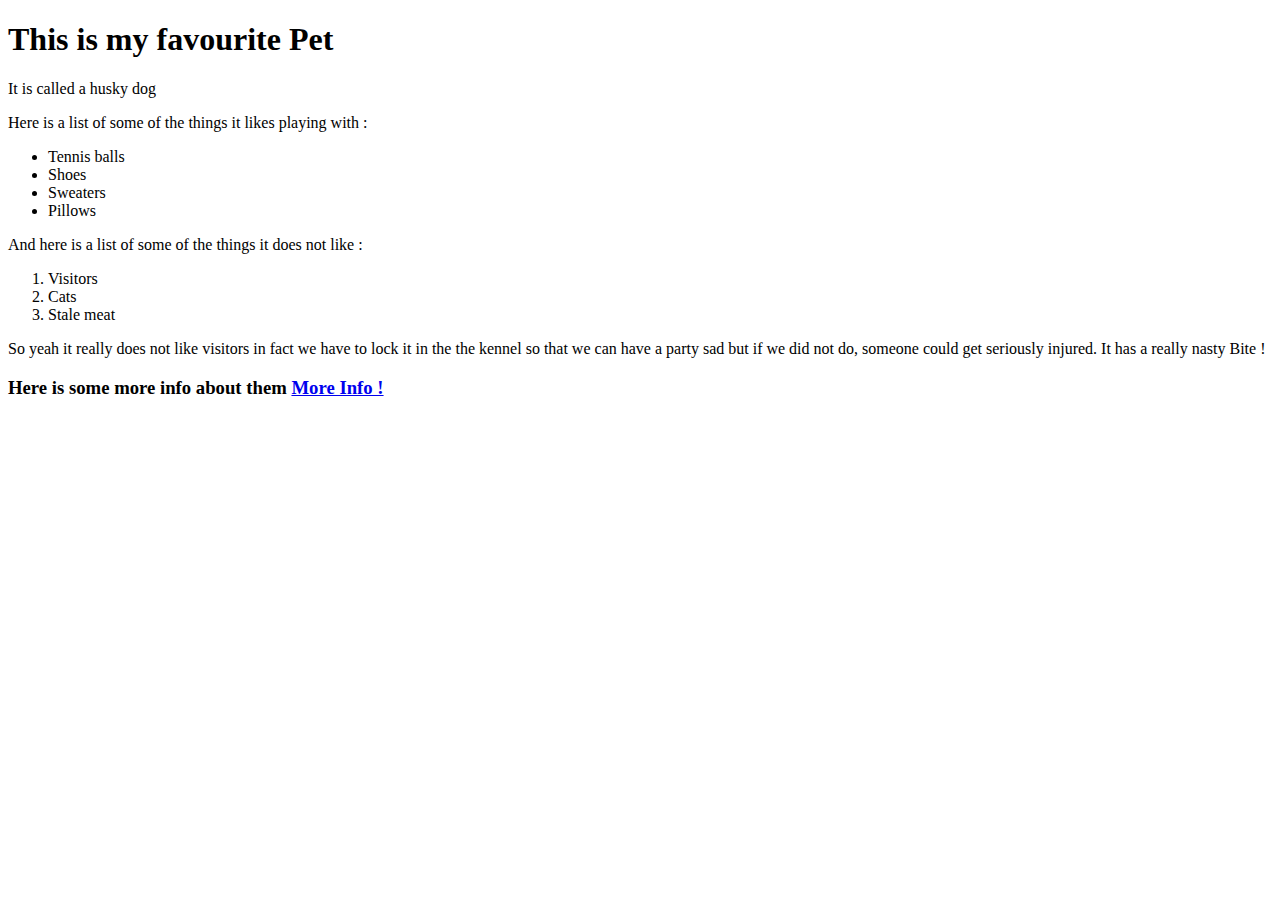
==== index.html @ 3a5d0196 "Change name to index.html" ====
<!DOCTYPE html>
<html>
  <head>
    <meta charset="utf-8">
    <title>My Pet !</title>
  </head>
  <body>
    <h1>This is my favourite Pet </h1>
      <p>It is called a husky dog</p>
      <p>Here is a list of some of the things it likes playing with :</p>
      <ul>
        <li>Tennis balls</li>
        <li>Shoes</li>
        <li>Sweaters</li>
        <li>Pillows</li>
      </ul>
      <p>And here is a list of some of the things it does not like :</p>
      <ol>
        <li>Visitors</li>
        <li>Cats</li>
        <li>Stale meat</li>
      </ol>
      <p>So yeah it really does not like visitors in fact we have to lock it in the the kennel so that we can have a party sad but if we did not do,
      someone could get seriously injured. It has a really nasty Bite !</p>
      <h3>Here is some more info about them <a href="http://dogtime.com/dog-breeds/siberian-husky#/slide/1">More Info !</a></h3>
  </body>
</html>
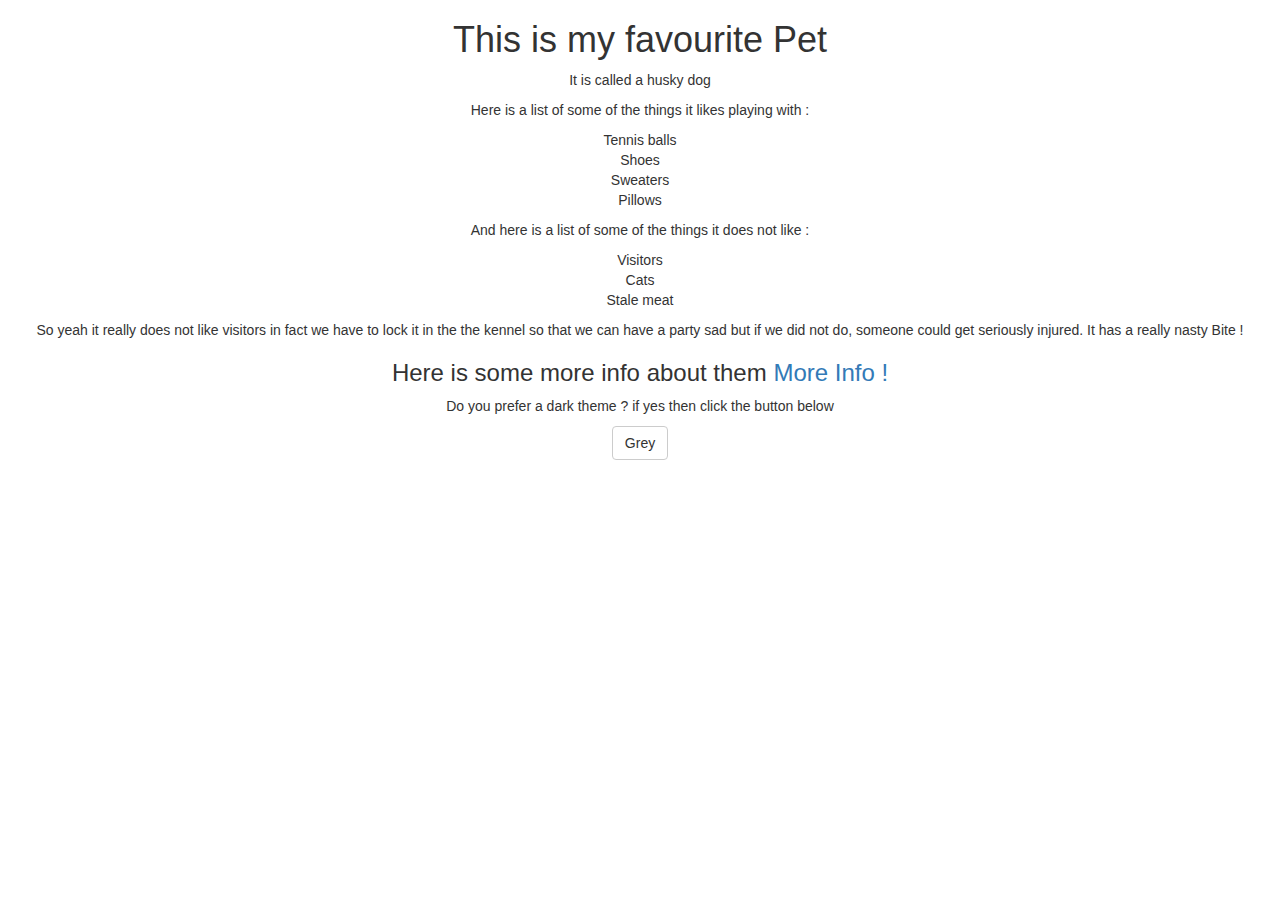
==== commit e259bae7: "added a dark theme" ====
--- a/index.html
+++ b/index.html
@@ -3,19 +3,23 @@
   <head>
     <meta charset="utf-8">
     <title>My Pet !</title>
+    <link rel="stylesheet" href="css/bootstrap-3.3.7-dist/css/bootstrap.css" type="text/css">
+    <link rel="stylesheet" href="css/style.css" type="text/css">
+    <script src="js/jquery-3.3.1.min.js" charset="utf-8"></script>
+    <script src="js/scripts.js" charset="utf-8"></script>
   </head>
   <body>
     <h1>This is my favourite Pet </h1>
       <p>It is called a husky dog</p>
       <p>Here is a list of some of the things it likes playing with :</p>
-      <ul>
+      <ul class="list-unstyled">
         <li>Tennis balls</li>
         <li>Shoes</li>
         <li>Sweaters</li>
         <li>Pillows</li>
       </ul>
       <p>And here is a list of some of the things it does not like :</p>
-      <ol>
+      <ol class="list-unstyled">
         <li>Visitors</li>
         <li>Cats</li>
         <li>Stale meat</li>
@@ -23,5 +27,8 @@
       <p>So yeah it really does not like visitors in fact we have to lock it in the the kennel so that we can have a party sad but if we did not do,
       someone could get seriously injured. It has a really nasty Bite !</p>
       <h3>Here is some more info about them <a href="http://dogtime.com/dog-breeds/siberian-husky#/slide/1">More Info !</a></h3>
+      <p>Do you prefer a dark theme ? if yes then click the button below</p>
+      <button class="btn btn-default" id="grey">Grey</button>
+
   </body>
 </html>
--- a/css/style.css
+++ b/css/style.css
@@ -0,0 +1,8 @@
+.grey-background {
+        background-color: grey;
+        color: white;
+      }
+body{
+  text-align: center;
+  align-items: center;
+}
